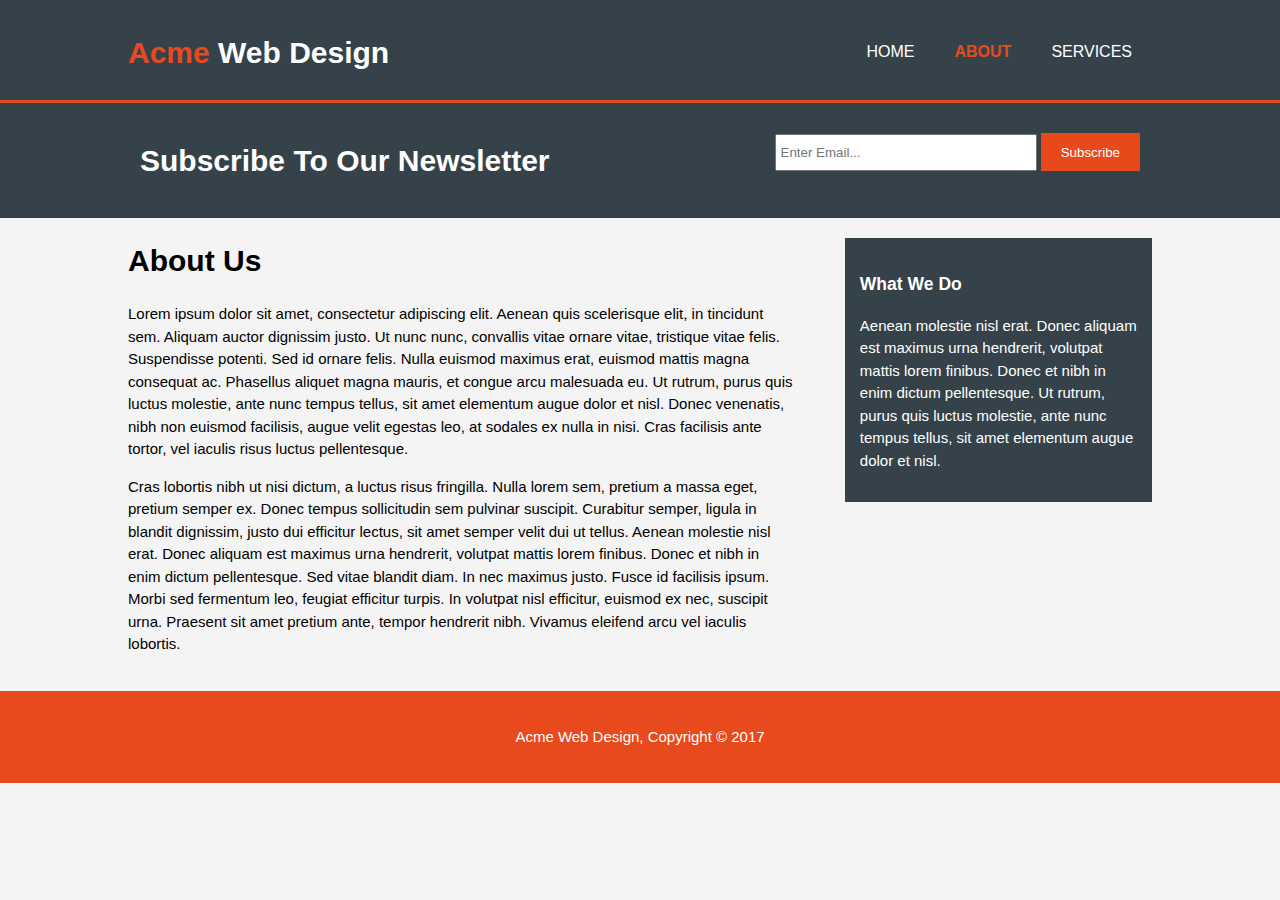
==== about.html @ fee22bc1 "completed html and css for about page" ====
<!DOCTYPE html>
<html lang="en">

<head>
  <meta charset="UTF-8">
  <meta name="viewport" content="width=device-width, initial-scale=1.0">
  <meta http-equiv="X-UA-Compatible" content="ie=edge">
  <meta name="description" content="Affordable and professional web design">
  <meta name="keywords" content="web design, affordable web design, professional web design">
  <meta name="author" content="Ernesto Murillo">
  <title>Acme Web Design | About</title>
  <link rel="stylesheet" href="./css/style.css" </head>

  <body>
    <header>
      <div class="container">
        <div id="branding">
          <h1><span class="highlight">Acme</span> Web Design</h1>
        </div>
        <nav>
          <ul>
            <li> <a href="index.html">Home</a> </li>
            <li class="current"> <a href="about.html">About</a> </li>
            <li> <a href="services.html">Services</a> </li>
          </ul>
        </nav>
      </div>
    </header>

    <section id="newsletter">
      <div class="container">
        <h1>Subscribe To Our Newsletter</h1>
        <form>
          <input type="email" placeholder="Enter Email...">
          <button type="submit" class="button_1">Subscribe</button>
        </form>
      </div>
    </section>

    <section id="main">
      <div class="container">
        <article id="main-col">
          <h1 class="page-title">About Us</h1>
          <p>
            Lorem ipsum dolor sit amet, consectetur adipiscing elit. Aenean quis scelerisque elit, in tincidunt sem. Aliquam auctor dignissim justo. Ut nunc nunc, convallis vitae ornare vitae, tristique vitae felis. Suspendisse potenti. Sed id ornare felis. Nulla
            euismod maximus erat, euismod mattis magna consequat ac. Phasellus aliquet magna mauris, et congue arcu malesuada eu. Ut rutrum, purus quis luctus molestie, ante nunc tempus tellus, sit amet elementum augue dolor et nisl. Donec venenatis,
            nibh non euismod facilisis, augue velit egestas leo, at sodales ex nulla in nisi. Cras facilisis ante tortor, vel iaculis risus luctus pellentesque.
          </p>
          <p>
            Cras lobortis nibh ut nisi dictum, a luctus risus fringilla. Nulla lorem sem, pretium a massa eget, pretium semper ex. Donec tempus sollicitudin sem pulvinar suscipit. Curabitur semper, ligula in blandit dignissim, justo dui efficitur lectus, sit amet
            semper velit dui ut tellus. Aenean molestie nisl erat. Donec aliquam est maximus urna hendrerit, volutpat mattis lorem finibus. Donec et nibh in enim dictum pellentesque. Sed vitae blandit diam. In nec maximus justo. Fusce id facilisis ipsum.
            Morbi sed fermentum leo, feugiat efficitur turpis. In volutpat nisl efficitur, euismod ex nec, suscipit urna. Praesent sit amet pretium ante, tempor hendrerit nibh. Vivamus eleifend arcu vel iaculis lobortis.
          </p>
        </article>

        <aside id="sidebar">
          <div class="dark">
            <h3>What We Do</h3>
            <p>Aenean molestie nisl erat. Donec aliquam est maximus urna hendrerit, volutpat mattis lorem finibus. Donec et nibh in enim dictum pellentesque. Ut rutrum, purus quis luctus molestie, ante nunc tempus tellus, sit amet elementum augue dolor et
              nisl.
            </p>
          </div>
        </aside>
      </div>
    </section>
    <footer>
      <p>Acme Web Design, Copyright &copy; 2017</p>
    </footer>
  </body>

</html>
---- css/style.css ----
body {
  font: 15px/1.5 Arial, Helvetica, sans-serif;
  padding: 0;
  margin: 0;
  background-color: #f4f4f4;
}

/* Global */

.container {
  width: 80%;
  margin: auto;
  overflow: hidden;
}

ul {
  margin: 0;
  padding: 0;
}

.button_1 {
  height: 38px;
  background: #e8491b;
  border: 0;
  padding-left: 20px;
  padding-right: 20px;
  color: #ffffff;
}

.dark {
  padding: 15px;
  background: #35424a;
  color: #ffffff;
  margin-top: 10px;
  margin-bottom: 10px;
}

/* Header */

header {
  background: #35424a;
  color: #ffffff;
  padding-top: 30px;
  min-height: 70px;
  border-bottom: #e8491d 3px solid;
}

header a {
  color: #ffffff;
  text-decoration: none;
  text-transform: uppercase;
  font-size: 16px;
}

header li {
  float: left;
  display: inline;
  padding: 0 20px 0 20px;
}

header #branding {
  float: left;
}

header #branding h1 {
  margin: 0;
}

header nav {
  float: right;
  margin-top: 10px;
}

header .highlight, header .current a {
  color: #e8491d;
  font-weight: bold;
}

header a:hover {
  color: #cccccc;
  font-weight: bold;
}

/* Showcase */

#showcase {
  min-height: 400px;
  background: url('./../img/showcase.jpg') no-repeat 0 -400px;
  text-align: center;
  color: #ffffff;
}

#showcase h1 {
  margin-top: 100px;
  font-size: 55px;
  margin-bottom: 10px;
}

#showcase p {
  font-size: 20px;
}

/* Newsletter */

#newsletter {
  padding: 15px;
  color: #ffffff;
  background: #35424a;
}

#newsletter h1 {
  float: left;
}

#newsletter form {
  float: right;
  margin-top: 15px;
}

#newsletter input[type="email"] {
  padding: 4px;
  height: 25px;
  width: 250px;
}

/* Boxes */

#boxes {
  margin-top: 20px;
}

#boxes .box {
  float: left;
  text-align: center;
  width: 30%;
  padding: 10px;
}

#boxes .box img {
  width: 90px;
}

/* Sidebar */

aside#sidebar {
  float: right;
  width: 30%;
  margin-top: 10px;
}

/* Mian-col */

article#main-col {
  float: left;
  width: 65%;
}

/* Footer */

footer {
  padding: 20px;
  margin-top: 20px;
  color: #ffffff;
  background-color: #e8491d;
  text-align: center;
}
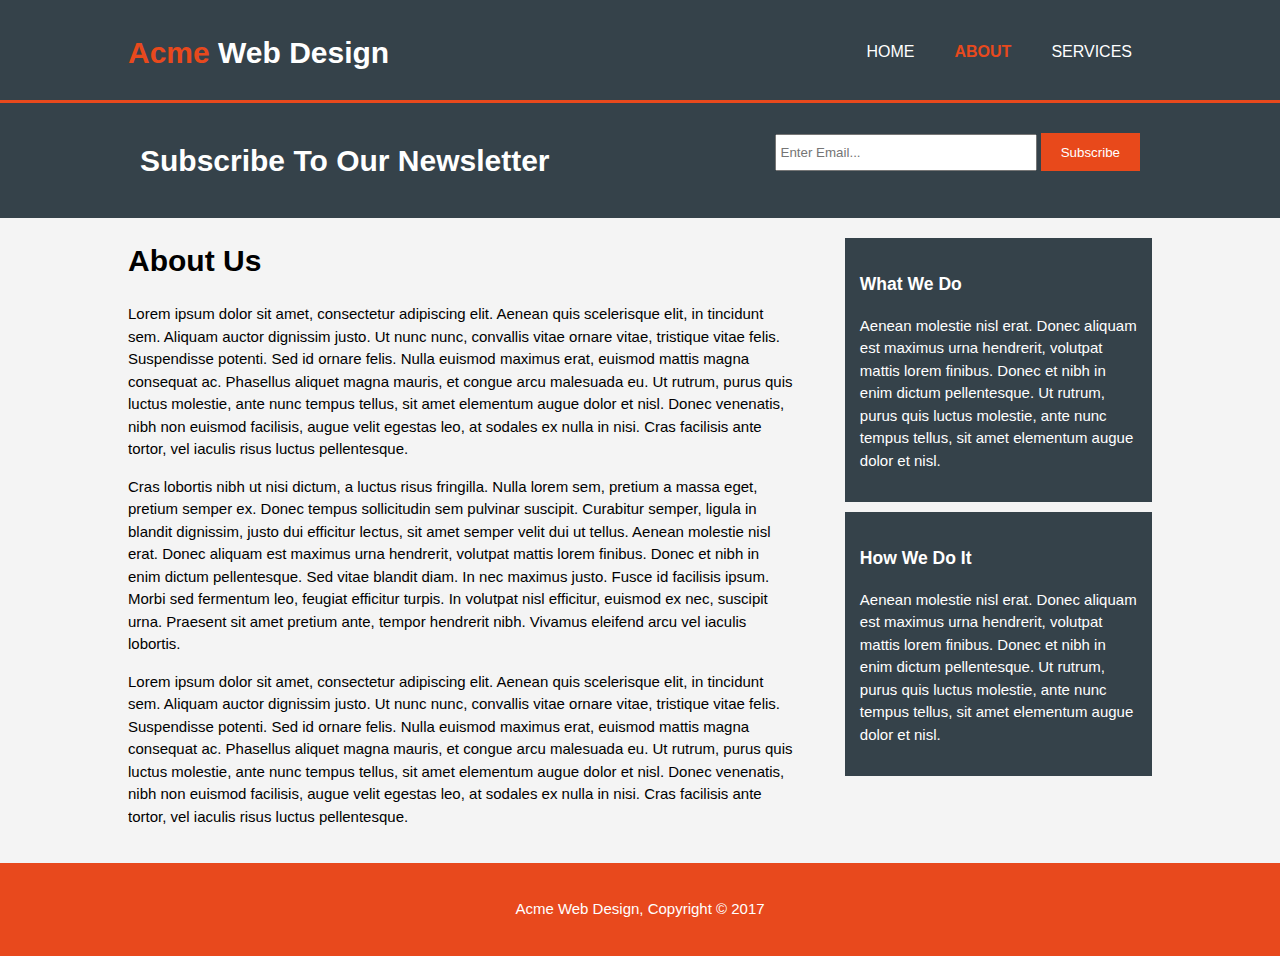
==== commit 986e1cf9: "formatted code - website complete" ====
--- a/about.html
+++ b/about.html
@@ -39,6 +39,7 @@
 
     <section id="main">
       <div class="container">
+
         <article id="main-col">
           <h1 class="page-title">About Us</h1>
           <p>
@@ -51,8 +52,12 @@
             semper velit dui ut tellus. Aenean molestie nisl erat. Donec aliquam est maximus urna hendrerit, volutpat mattis lorem finibus. Donec et nibh in enim dictum pellentesque. Sed vitae blandit diam. In nec maximus justo. Fusce id facilisis ipsum.
             Morbi sed fermentum leo, feugiat efficitur turpis. In volutpat nisl efficitur, euismod ex nec, suscipit urna. Praesent sit amet pretium ante, tempor hendrerit nibh. Vivamus eleifend arcu vel iaculis lobortis.
           </p>
+          <p>
+            Lorem ipsum dolor sit amet, consectetur adipiscing elit. Aenean quis scelerisque elit, in tincidunt sem. Aliquam auctor dignissim justo. Ut nunc nunc, convallis vitae ornare vitae, tristique vitae felis. Suspendisse potenti. Sed id ornare felis. Nulla
+            euismod maximus erat, euismod mattis magna consequat ac. Phasellus aliquet magna mauris, et congue arcu malesuada eu. Ut rutrum, purus quis luctus molestie, ante nunc tempus tellus, sit amet elementum augue dolor et nisl. Donec venenatis,
+            nibh non euismod facilisis, augue velit egestas leo, at sodales ex nulla in nisi. Cras facilisis ante tortor, vel iaculis risus luctus pellentesque.
+          </p>
         </article>
-
         <aside id="sidebar">
           <div class="dark">
             <h3>What We Do</h3>
@@ -60,9 +65,16 @@
               nisl.
             </p>
           </div>
+          <div class="dark">
+            <h3>How We Do It</h3>
+            <p>Aenean molestie nisl erat. Donec aliquam est maximus urna hendrerit, volutpat mattis lorem finibus. Donec et nibh in enim dictum pellentesque. Ut rutrum, purus quis luctus molestie, ante nunc tempus tellus, sit amet elementum augue dolor et
+              nisl.
+            </p>
+          </div>
         </aside>
       </div>
     </section>
+
     <footer>
       <p>Acme Web Design, Copyright &copy; 2017</p>
     </footer>
--- a/css/style.css
+++ b/css/style.css
@@ -148,11 +148,26 @@
   margin-top: 10px;
 }
 
-/* Mian-col */
+aside#sidebar .quote input, aside#sidebar .quote textarea {
+  width: 90%;
+  padding: 5px;
+}
+
+/* Main-col */
 
 article#main-col {
   float: left;
   width: 65%;
+}
+
+/* Services */
+
+ul#services li {
+  list-style: none;
+  padding: 20px;
+  border: #cccccc solid 1px;
+  margin-bottom: 5px;
+  background: #e6e6e6;
 }
 
 /* Footer */
@@ -164,3 +179,27 @@
   background-color: #e8491d;
   text-align: center;
 }
+
+/* Media Queries */
+
+@media(max-width: 768px) {
+  header #branding, header nav, header nav li, #newsletter h1, #newsletter form, #boxes .box, article#main-col, aside#sidebar {
+    float: none;
+    text-align: center;
+    width: 100%;
+  }
+  header {
+    padding-bottom: 20px;
+  }
+  #showcase h1 {
+    margin-top: 40px;
+  }
+  #newsletter button, .quote button {
+    display: block;
+    width: 100%;
+  }
+  #newsletter form input[type="email"], .quote input, .quote textarea {
+    width: 100%;
+    margin-bottom: 5px;
+  }
+}
